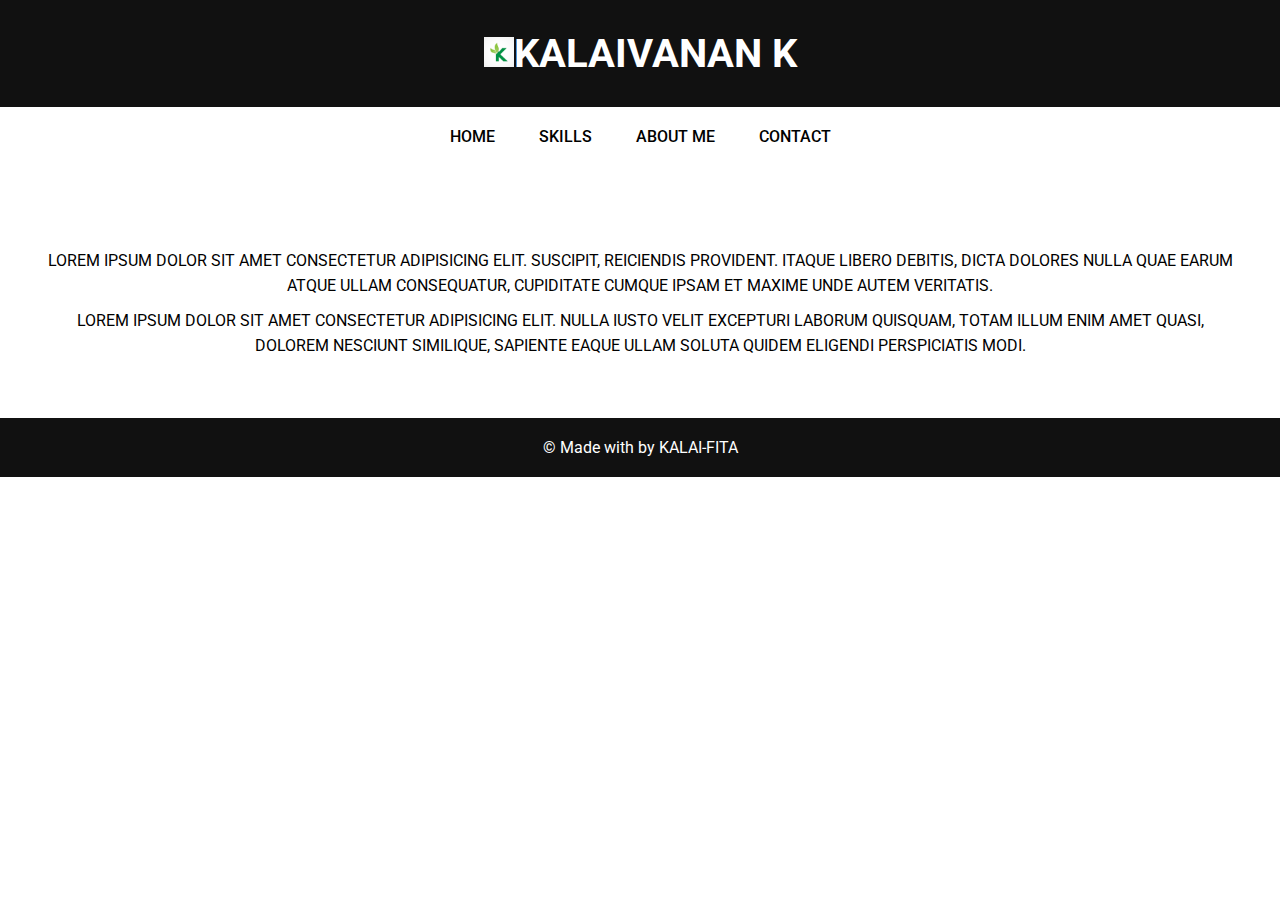
==== about.html @ 99070812 "first commit" ====
<!DOCTYPE html>
<html lang="en">

<head>
    <meta charset="UTF-8">
    <meta http-equiv="X-UA-Compatible" content="IE=edge">
    <meta name="viewport" content="width=device-width, initial-scale=1.0">
    <link rel="icon" href="./images/logo.jpg">
    <title>My first Profile Page</title>

    <link rel="stylesheet" href="index.css">

    <link rel="preconnect" href="https://fonts.googleapis.com">
    <link rel="preconnect" href="https://fonts.gstatic.com" crossorigin>
    <link href="https://fonts.googleapis.com/css2?family=Roboto:ital@1&display=swap" rel="stylesheet">
    
</head>

<body>
    <header>
        <h1><img src="./images/logo.jpg" alt="logo" width="30" height="30">KALAIVANAN K</h1>
        
    </header>

    <nav>
        <ul>
            <li><a href="index.html">Home</a> </li>
            <li><a href="skills.html">Skills</a> </li>
            <li><a href="about.html">About Me</a> </li>
            <li><a href="contact.html">Contact</a> </li>
        </ul>
    </nav>

    <section class="aboutme" id="aboutme">
        <h3>About Me</h3>
        <div class="aboutme__content">
            <p>Lorem ipsum dolor sit amet consectetur adipisicing elit. Suscipit, reiciendis provident. Itaque libero debitis, dicta dolores nulla quae earum atque ullam consequatur, cupiditate cumque ipsam et maxime unde autem veritatis.</p>
            <p>Lorem ipsum dolor sit amet consectetur adipisicing elit. Nulla iusto velit excepturi laborum quisquam, totam illum enim amet quasi, dolorem nesciunt similique, sapiente eaque ullam soluta quidem eligendi perspiciatis modi.</p>
        </div>
    </section>

<footer>
   &copy; Made with  by KALAI-FITA
</footer>

    </body>

</html>
---- index.css ----
*{
    margin: 0;
    padding: 0;
    font-family: 'Roboto', sans-serif;
}
header{
    background: #111111;
    padding: 30px;
    text-align: center;
}
header h1{
    color: #fff;
    font-size: 40px;
}
nav{
    padding: 20px;
}
nav ul{
    list-style-type: none;
    text-align: center;
}

nav ul li{
    display: inline;
}
nav li a{
    text-decoration: none;
    margin: 0px 20px;
    color:#000;
    font-weight: 500;
    text-transform: uppercase;
}

nav li a:hover{
    color:orange;
}
.home{
    background-image: url(./images/pexels-lukas-574071.jpg);
    padding: 30px;
    background-position: center;
    background-size: cover;
}
.home__content{
    background-color: rgba(0, 0, 0,0.5);
    padding: 30px;
    color:#fff;
    text-align: center;
}
.home__content h2{
    font-weight: 300;
    margin-bottom: 38px;
    font-size: 15px;
}

.home__content h2{
    font-weight: 300px;
    margin-bottom: 30px;
    font-size: 50px;
}

.skills{
    background-image: url('./images/skills_bg1.jpg');
    padding: 30px;
    background-position: center;
    background-size: cover;
}
.skills h3{
    color:#fff;
    text-align: center;
    margin-bottom:20px;
    font-size: 38px;
    text-transform: uppercase;
}
.skills__img{
    background: rgba(255, 255, 255,0.3);
    border-radius: 12px;
    padding-top: 35px;
    text-align: center;
}
.skills__img img{
    object-fit: contain;
    width: 100%;
    max-width: 900px;
}
.aboutme{
background-image: url(./images/aboutus.jpg);
padding: 30px;
background-position: center;
background-size: cover;
text-align: center;
color: #fff;
text-transform: uppercase;
}

/*
.aboutme__content p{
    color:#fff;
    text-align: center;
    margin-bottom:20px;
    font-size: 38px;
    text-transform: uppercase;
}
*/

/*
.aboutme__content{
color:#fff;
padding-bottom: 20px;
background: rgba(0, 0, 0,0.7);
}*/
.aboutme__content p{
    line-height: 25px;
    margin: 10px;
    color: #000;
}

.aboutme__content{
    background-color: rgba(255, 255, 255,0.3);
    border-radius: 12px;
    padding-top: 20px;
    text-align: center;
    color: #fff;
    padding-bottom: 20px;
}
.contact{
    background-image: url(./images/pexels-george-desipris-872420.jpg);
    padding: 30px;
    background-position: center;
    background-size: cover;
}


footer{
    text-align: center;
    background: #111111;
    color:#fff;
    padding: 20px;
}


.contact h3{
    color:#fff;
    text-align: center;
    margin-bottom:20px;
    font-size: 38px;
    text-transform: uppercase;
}

.contact__form{
    padding: 20px;
    text-align: center;
}
.contact__form input{
    border: 1px solid #dfdfdf;
    padding: 8px;
    width: 50%;
    border-radius: 3px;
    font-size: 15px;
    margin-bottom: 15px;
}
.contact__form button{
    padding: 8px 15px;
    font-size: 14px;
    border-radius: 40px;
    border: none;
    cursor: pointer;
}
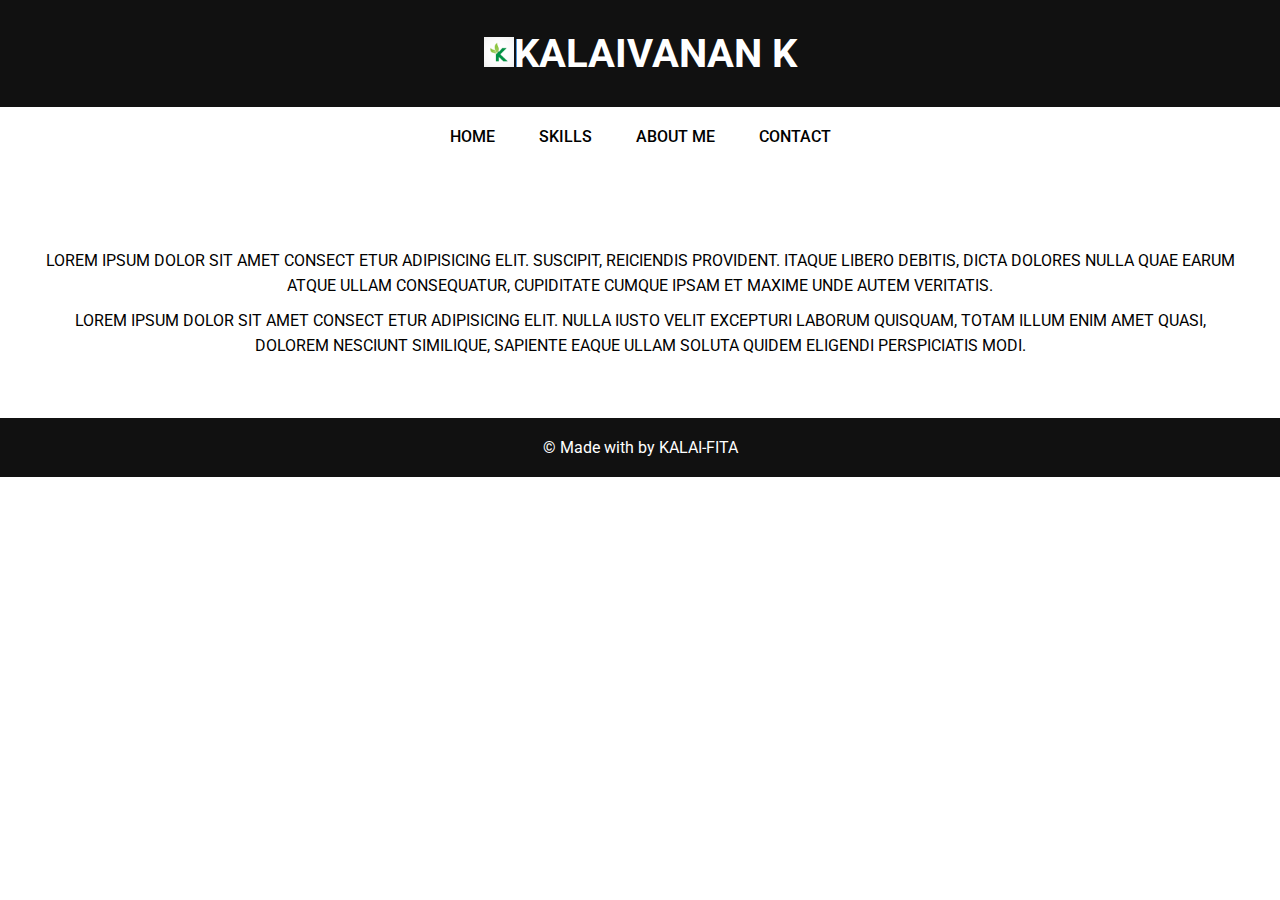
==== commit 1ce1000b: "changes in about.html" ====
--- a/about.html
+++ b/about.html
@@ -34,8 +34,8 @@
     <section class="aboutme" id="aboutme">
         <h3>About Me</h3>
         <div class="aboutme__content">
-            <p>Lorem ipsum dolor sit amet consectetur adipisicing elit. Suscipit, reiciendis provident. Itaque libero debitis, dicta dolores nulla quae earum atque ullam consequatur, cupiditate cumque ipsam et maxime unde autem veritatis.</p>
-            <p>Lorem ipsum dolor sit amet consectetur adipisicing elit. Nulla iusto velit excepturi laborum quisquam, totam illum enim amet quasi, dolorem nesciunt similique, sapiente eaque ullam soluta quidem eligendi perspiciatis modi.</p>
+            <p>Lorem ipsum dolor sit amet consect etur adipisicing elit. Suscipit, reiciendis provident. Itaque libero debitis, dicta dolores nulla quae earum atque ullam consequatur, cupiditate cumque ipsam et maxime unde autem veritatis.</p>
+            <p>Lorem ipsum dolor sit amet consect etur adipisicing elit. Nulla iusto velit excepturi laborum quisquam, totam illum enim amet quasi, dolorem nesciunt similique, sapiente eaque ullam soluta quidem eligendi perspiciatis modi.</p>
         </div>
     </section>
 
